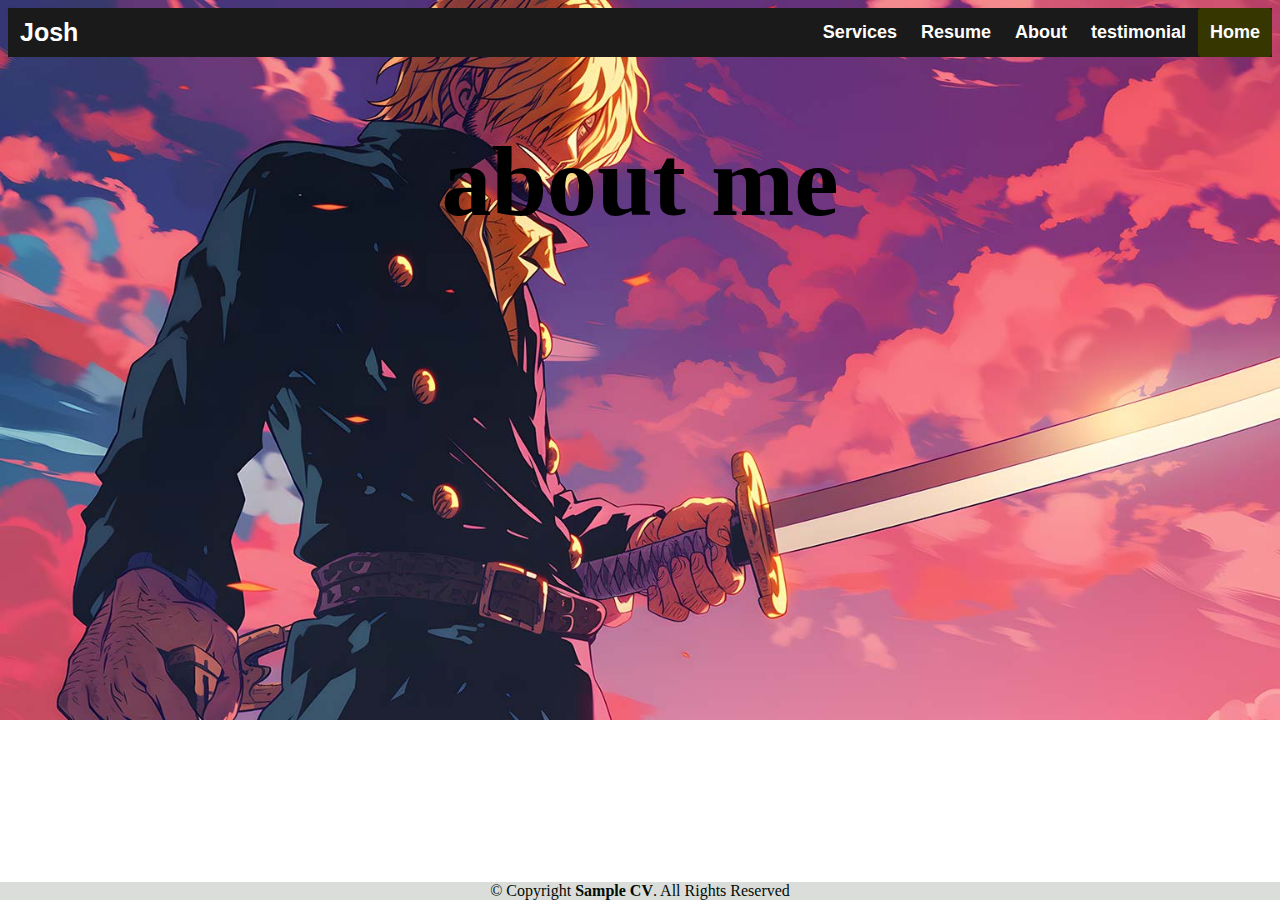
==== about.html @ cbc8232d "Initial commit" ====
<!DOCTYPE html>
<html>

    

<head>
    <head></head>
    <title>About me </title>
    <link rel="stylesheet" type="text/css" href="about-style.css" media="screen">
    </head>
    
    
    <body data-new-gr-c-s-check-loaded="14.1195.0" data-gr-ext-installed="">
        <header>
            <div class="header">
                <div class="header-Left">
                    <a href="index.html" class="logo">Josh</a>
                </div>
            <div class="header-Right">
                <a href="services.html">Services</a>
                <a href="resume.html">Resume</a>
                <a href="about.html">About</a>
                 <a href="testimony.html">testimonial</a>
                <a class="active" href="index.html">Home</a>
            </div>
        </div>
    
        </header>
    
        <section>
               <h1>about me</h1>
        </section>
    
        <footer class="">
            <div class="footer">
                © Copyright <strong><span>Sample CV</span></strong>. All Rights Reserved
            </div>
        </footer>
    
    
    
    </body>


</html>
---- about-style.css ----
body{
    background-image: url("photo/bg-about.jpg");
    background-repeat: no-repeat;
    background-size: cover;
}   
h1{
    color: rgba(71, 42, 4, 0.158), blue;
    text-align: center;
    font-family: Cambria, Cochin, Georgia, Times, 'Times New Roman', serif;
    font-size: 100px;
}.header {
    overflow: hidden;
    background-color: rgb(26, 26, 26);
    /*padding: 20px 10px;*/
  }
  
  .header img{
    height: 50px;
    width: 50px;
  }
  
  
  /* Style the header links */
  .header a {
    float: left;
    color: white;
    text-align: center;
    padding: 12px;
    text-decoration: none;
    font-size: 18px;
    line-height: 25px;
    border-radius: 4px;
    font-family: Arial, Helvetica, sans-serif;
    font-weight: bold;
  }
  
  /* Style the logo link (notice that we set the same value of line-height and font-size to prevent the header to increase when the font gets bigger */
  .header a.logo {
    font-size: 25px;
    font-weight: bold;
    font-family: Arial, Helvetica, sans-serif;
  }
  
  /* Change the background color on mouse-over */
  .header a:hover {
    background-color: rgb(88, 3, 3);
    color: White;
  }
  
  .header a.active {
    background-color: rgb(54, 54, 1);
    color: white;
  }
  
  /* Float the link section to the right */
  .header-Right {
    float: right;
  }

  .footer{
    position:fixed;
    left: 0;
    bottom: 0;
    width: 100%;
    background-color: rgb(219, 221, 218);
    color: rgb(1, 12, 6);
    text-align: center;
  }
  #content{
    color: maroon;
    text-align: justify;
    font-family: Cambria, Cochin, Georgia, Times, 'Times New Roman', serif;
    font-size: 75px;
  }
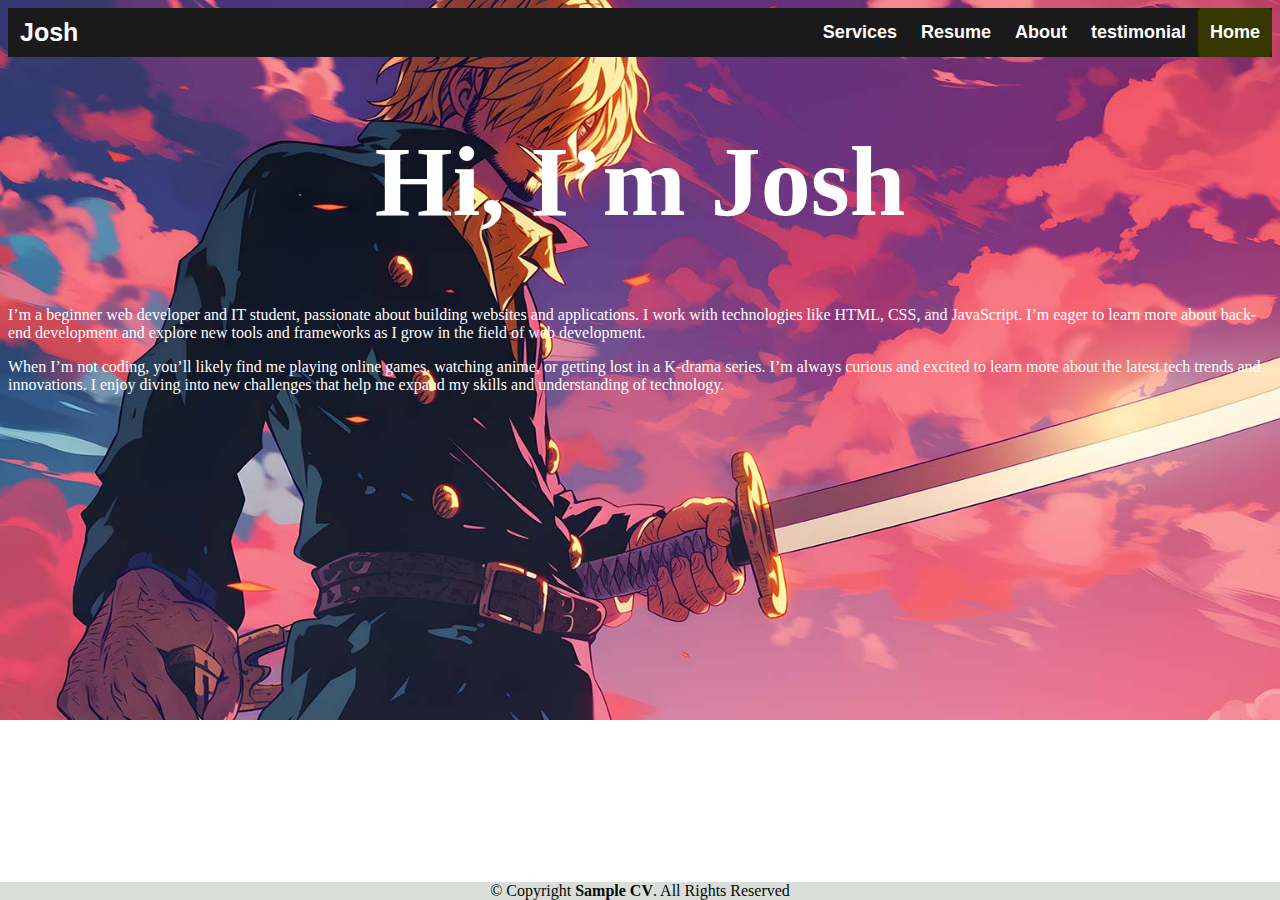
==== commit b9934f74: "Add files via upload" ====
--- a/about.html
+++ b/about.html
@@ -1,45 +1,59 @@
-<!DOCTYPE html>
-<html>
-
-    
-
-<head>
-    <head></head>
-    <title>About me </title>
-    <link rel="stylesheet" type="text/css" href="about-style.css" media="screen">
-    </head>
-    
-    
-    <body data-new-gr-c-s-check-loaded="14.1195.0" data-gr-ext-installed="">
-        <header>
-            <div class="header">
-                <div class="header-Left">
-                    <a href="index.html" class="logo">Josh</a>
-                </div>
-            <div class="header-Right">
-                <a href="services.html">Services</a>
-                <a href="resume.html">Resume</a>
-                <a href="about.html">About</a>
-                 <a href="testimony.html">testimonial</a>
-                <a class="active" href="index.html">Home</a>
-            </div>
-        </div>
-    
-        </header>
-    
-        <section>
-               <h1>about me</h1>
-        </section>
-    
-        <footer class="">
-            <div class="footer">
-                © Copyright <strong><span>Sample CV</span></strong>. All Rights Reserved
-            </div>
-        </footer>
-    
-    
-    
-    </body>
-
-
+<!DOCTYPE html>
+<html>
+
+    
+
+<head>
+    <head></head>
+    <title>About me </title>
+    <link rel="stylesheet" type="text/css" href="about-style.css" media="screen">
+    </head>
+    
+    
+    <body data-new-gr-c-s-check-loaded="14.1195.0" data-gr-ext-installed="">
+        <header>
+            <div class="header">
+                <div class="header-Left">
+                    <a href="index.html" class="logo">Josh</a>
+                </div>
+            <div class="header-Right">  
+                <a href="services.html">Services</a>
+                <a href="resume.html">Resume</a>
+                <a href="about.html">About</a>
+                 <a href="testimony.html">testimonial</a>
+                <a class="active" href="index.html">Home</a>
+            </div>
+        </div>
+    
+        </header>
+    
+        <section>
+               <h1></h1>
+        </section>
+        
+        <div class="container">
+            <h1 style=" color: white;">Hi, I’m Josh</h1>
+            <p  style="color: white;">
+                I’m a beginner web developer and IT student, passionate about building websites and applications. 
+                I work with technologies like HTML, CSS, and JavaScript. 
+                I’m eager to learn more about back-end development and explore new tools and frameworks 
+                as I grow in the field of web development.
+            </p>
+            <p  style="color: white;">
+                When I’m not coding, you’ll likely find me playing online games, watching anime, or getting lost in a K-drama series. 
+                I’m always curious and excited to learn more about the latest tech trends and innovations. 
+                I enjoy diving into new challenges that help me expand my skills and understanding of technology.
+            </p>
+        </div>
+        <footer class="">
+            <div class="footer">
+                © Copyright <strong><span>Sample CV</span></strong>. All Rights Reserved
+            </div>
+        </footer>
+    
+    
+    
+    </body>
+
+
 </html>--- a/about-style.css
+++ b/about-style.css
@@ -1,74 +1,74 @@
-    body{
-    background-image: url("photo/bg-about.jpg");
-    background-repeat: no-repeat;
-    background-size: cover;
-}   
-h1{
-    color: rgba(71, 42, 4, 0.158), blue;
-    text-align: center;
-    font-family: Cambria, Cochin, Georgia, Times, 'Times New Roman', serif;
-    font-size: 100px;
-}.header {
-    overflow: hidden;
-    background-color: rgb(26, 26, 26);
-    /*padding: 20px 10px;*/
-  }
-  
-  .header img{
-    height: 50px;
-    width: 50px;
-  }
-  
-  
-  /* Style the header links */
-  .header a {
-    float: left;
-    color: white;
-    text-align: center;
-    padding: 12px;
-    text-decoration: none;
-    font-size: 18px;
-    line-height: 25px;
-    border-radius: 4px;
-    font-family: Arial, Helvetica, sans-serif;
-    font-weight: bold;
-  }
-  
-  /* Style the logo link (notice that we set the same value of line-height and font-size to prevent the header to increase when the font gets bigger */
-  .header a.logo {
-    font-size: 25px;
-    font-weight: bold;
-    font-family: Arial, Helvetica, sans-serif;
-  }
-  
-  /* Change the background color on mouse-over */
-  .header a:hover {
-    background-color: rgb(88, 3, 3);
-    color: White;
-  }
-  
-  .header a.active {
-    background-color: rgb(54, 54, 1);
-    color: white;
-  }
-  
-  /* Float the link section to the right */
-  .header-Right {
-    float: right;
-  }
-
-  .footer{
-    position:fixed;
-    left: 0;
-    bottom: 0;
-    width: 100%;
-    background-color: rgb(219, 221, 218);
-    color: rgb(1, 12, 6);
-    text-align: center;
-  }
-  #content{
-    color: maroon;
-    text-align: justify;
-    font-family: Cambria, Cochin, Georgia, Times, 'Times New Roman', serif;
-    font-size: 75px;
+    body{
+    background-image: url("photo/bg-about.jpg");
+    background-repeat: no-repeat;
+    background-size: cover;
+}   
+h1{
+    color: rgba(71, 42, 4, 0.158), blue;
+    text-align: center;
+    font-family: Cambria, Cochin, Georgia, Times, 'Times New Roman', serif;
+    font-size: 100px;
+}.header {
+    overflow: hidden;
+    background-color: rgb(26, 26, 26);
+    /*padding: 20px 10px;*/
+  }
+  
+  .header img{
+    height: 50px;
+    width: 50px;
+  }
+  
+  
+  /* Style the header links */
+  .header a {
+    float: left;
+    color: white;
+    text-align: center;
+    padding: 12px;
+    text-decoration: none;
+    font-size: 18px;
+    line-height: 25px;
+    border-radius: 4px;
+    font-family: Arial, Helvetica, sans-serif;
+    font-weight: bold;
+  }
+  
+  /* Style the logo link (notice that we set the same value of line-height and font-size to prevent the header to increase when the font gets bigger */
+  .header a.logo {
+    font-size: 25px;
+    font-weight: bold;
+    font-family: Arial, Helvetica, sans-serif;
+  }
+  
+  /* Change the background color on mouse-over */
+  .header a:hover {
+    background-color: rgb(88, 3, 3);
+    color: White;
+  }
+  
+  .header a.active {
+    background-color: rgb(54, 54, 1);
+    color: white;
+  }
+  
+  /* Float the link section to the right */
+  .header-Right {
+    float: right;
+  }
+
+  .footer{
+    position:fixed;
+    left: 0;
+    bottom: 0;
+    width: 100%;
+    background-color: rgb(219, 221, 218);
+    color: rgb(1, 12, 6);
+    text-align: center;
+  }
+  #content{
+    color: maroon;
+    text-align: justify;
+    font-family: Cambria, Cochin, Georgia, Times, 'Times New Roman', serif;
+    font-size: 75px;
   }